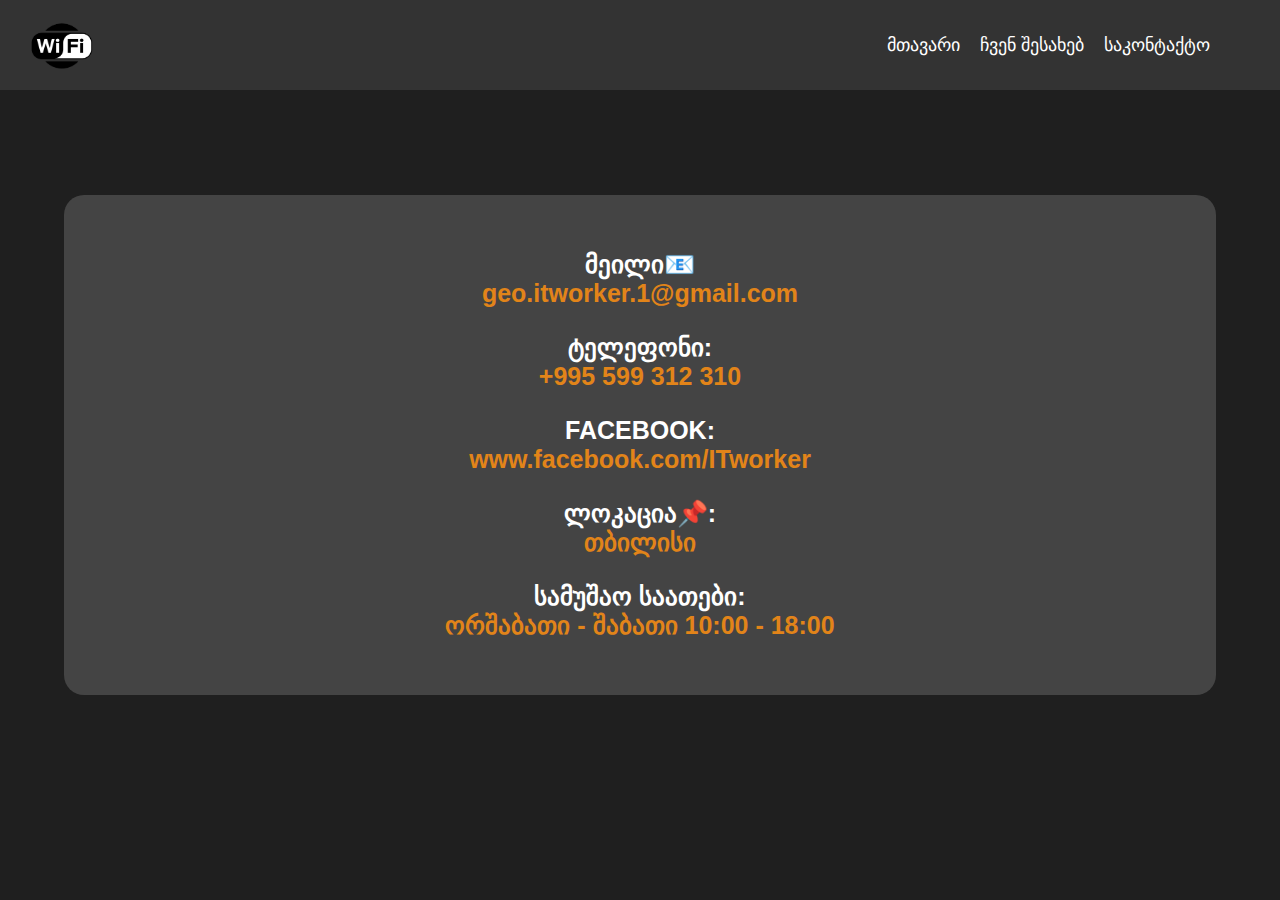
==== contact.html @ 0ad125db "Add files via upload" ====
<!DOCTYPE html>
<html lang="en">
<head>
    <meta charset="UTF-8">
    <meta name="viewport" content="width=device-width, initial-scale=1.0">
    <title>საკონტაქტო</title>
    <link rel="stylesheet" href="contact.css">
    <link rel="stylesheet" href="contact.js">
</head>
<body>
  <header>
    <div class="logo">
      <a href="index.html">
        <img src="vecteezy_wifi-symbol-icon-logo-with-name-design-mobile-vector_21515179.png" alt="Logo">
      </a>
    </div>    
    <nav>
      <ul>
        <li><a href="index.html">მთავარი</a></li>
        <li><a href="aboutus.html">ჩვენ შესახებ </a></li>
        <li><a href="contact.html">საკონტაქტო</a></li>
      </ul>
    </nav>
  </header>
  <br><br><br><br><br><br><br><br><br><br><br><br><br><br><br><br><br><br><br><br><br><br><br><br><br>
<div class="contact-content">
<h3 class="contact-mail" >მეილი📧<br> <a href="https://contacts.google.com/person/c3721224923150230464"target="_blank">geo.itworker.1@gmail.com</a></h3>
<h3 class="contact-mobile">ტელეფონი:<br> <a href="tel:+599312319">+995 599 312 310</a></h3>
<h3 class="contact-website">FACEBOOK:<br> <a href="https://www.facebook.com/1CWEB"
target="_blank">www.facebook.com/ITworker</a></h3>
<h3 class="contact-ig">ლოკაცია📌:<br> <a href="#">თბილისი</a></h3>
<h3 class="contact-ig">სამუშაო საათები:<br> <a href="#">ორშაბათი - შაბათი 10:00 - 18:00</a></h3>
</div>
</section>
</body>
</html>
---- contact.css ----
body {
    margin: 0;
    background-color: #444;
    color: white;
    font-family: Arial, sans-serif;
    overflow: hidden;
  }
  
.contact-content {
    grid: 1 1 40rem;
      justify-content: center;
      align-items: center;
      margin-top: 2rem;
      flex: 1 1 30rem;
      background: var(--second-bg-color);
      padding: 3rem;
      border-radius: 2rem;
      text-align: center;
      transition: 0.5s ease;
      border-color: 10px solid var(--main-color);
      margin-left: 5%;
  margin-right: 5%;
    }

* {
 
  box-sizing: border-box;
  text-decoration: none;
  border: none;
  outline: none;
  scroll-behavior: smooth;
  font-family: 'Poppins', sans-serif;
}
:root {
  --bg-color: #1f1f1f;
  --second-bg-color: #444;
  --text-color: #ffffff;
  --main-color: rgb(226, 132, 25);
}
html {
  font-size: 62.5%;
  overflow-x: hidden;
}
body {
  background: var(--bg-color);
  color: var(--text-color);
  font-size: 62.5%;
  overflow-x: hidden;
  width: 100%;
}
p {
  text-align: justify;
}

.social-media a:hover {
  background-color: var(--main-color);
  color: var(--second-bg-color);
  box-shadow: 0 0 1rem var(--main-color)
}
.basics-language span {
  font-size: 3rem;
  color:var(--text-color);
  display: inline-flex;
  justify-content: center;
  align-items: center;
  height: 4rem;
  width: 4rem;
  background: transparent;
  border: .2rem solid var(--main-color);
  border-radius: 50%;
  color: var(--main-color);
  margin: 0rem 1.5rem 3rem 0;
  transition: 0.5s ease;
}
.basics-language span:hover {
  background-color: var(--main-color);
  color: var(--second-bg-color);
  box-shadow: 0 0 1rem var(--main-color)
}
.more-text {
  max-height: 0;
  overflow: hidden;
  transition: max-height 0.3s ease-out;
 }
section {
  min-height: 100vh;
  padding: 10rem 9% 2rem;
}
.courses h2 {
  margin-top: 5rem;
  margin-bottom: 5rem;
            }
.courses-container {
  display: flex;
  justify-content: center;
  align-items: space-between;
  flex-wrap: wrap;
  gap: 2rem;
}
.courses-container .courses-box {
  flex: 1 1 40rem;
  background: var(--second-bg-color);
  padding: 3rem;
  border-radius: 2rem;
  text-align: center;
  border: .2rem solid var(--bg-color);
  transition: 0.5s ease;
}

.contact-content:hover {
  border-color: var(--main-color);
  transform: scale(1.02);
  box-shadow: 0 0 2rem var(--main-color);

}
.contact-content h3 {
  font-weight: 900;
  font-size: 2.5rem;
}
.contact-content a {
  color: var(--main-color);
  font-size: 2.5rem;}
  .logo img {
    width: 50px;
    height: auto;
  }
  /* ჰედერის სტილი */
  header {
    display: flex;
    justify-content: space-between;
    align-items: center;
    padding: 10px 20px;
    background-color: #333;
    color: white;
    width: 100%; /* ეკრანის სრული სიგანე */
    position: fixed; /* ჰედერი მუდმივად ეკრანზე */
    top: 0; /* ეკრანის ზედა ნაწილში */
    left: 0; /* ეკრანის მარცხენა მხარე */
    z-index: 1000; /* ჰედერის ზედა ფენაზე განთავსება */
  }
  
  .logo img {
    width: 85px;
    height: auto;
  }
  
  
  nav ul {
    display: flex;
    list-style-type: none;
    margin: 0;
    margin-right: 50px; /* მთლიანი მენიუ გადმოიწევა მარცხნივ */
    padding: 0;
  }
  
  nav ul li {
    margin-left: 20px;
  }
  
  nav ul li a {
    text-decoration: none;
    color: white;
    font-size: 18px;
  }
  
  nav ul li a:hover {
    text-decoration: underline;
  }
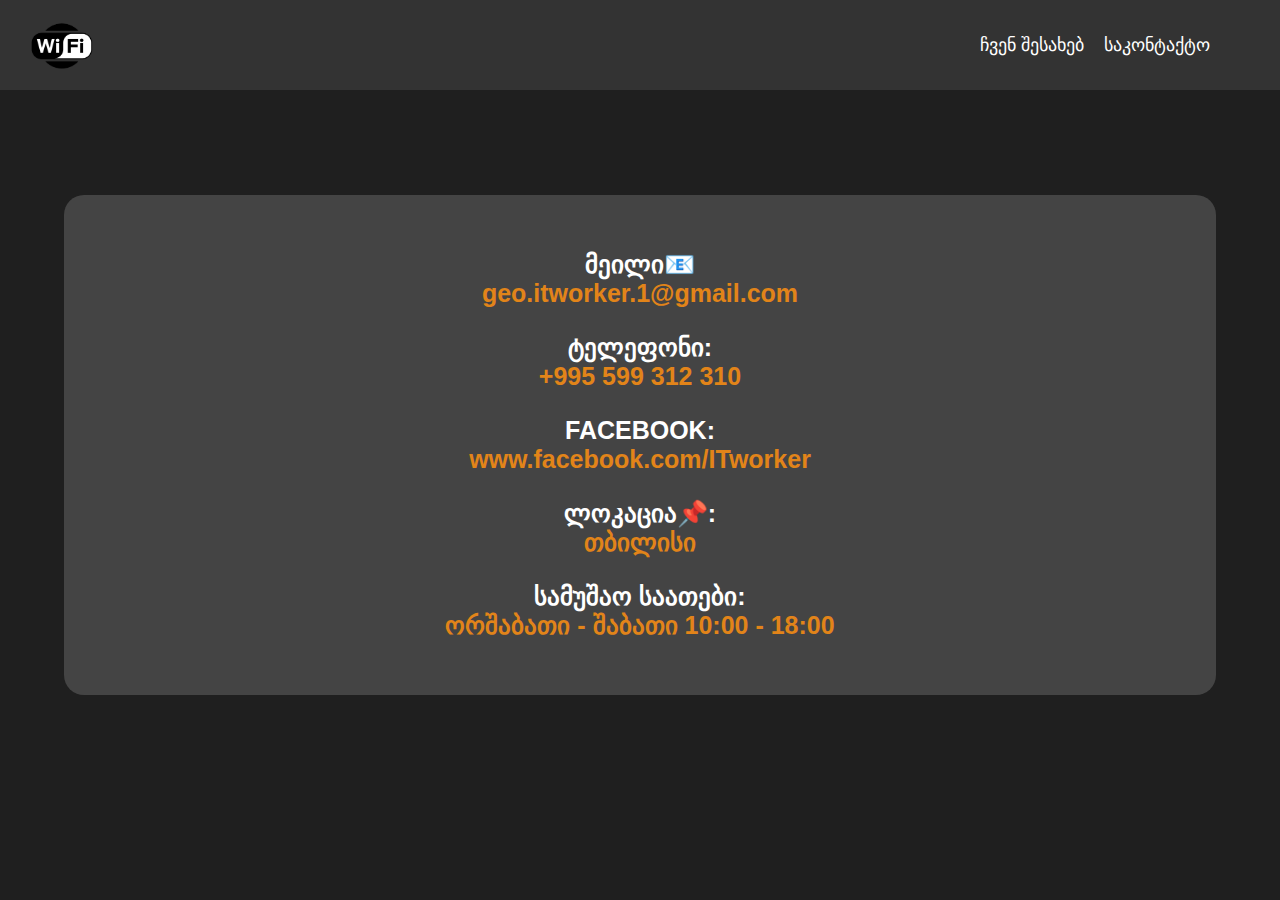
==== commit d4a0ead9: "Update contact.html" ====
--- a/contact.html
+++ b/contact.html
@@ -16,7 +16,6 @@
     </div>    
     <nav>
       <ul>
-        <li><a href="index.html">მთავარი</a></li>
         <li><a href="aboutus.html">ჩვენ შესახებ </a></li>
         <li><a href="contact.html">საკონტაქტო</a></li>
       </ul>
@@ -33,4 +32,4 @@
 </div>
 </section>
 </body>
-</html>+</html>
